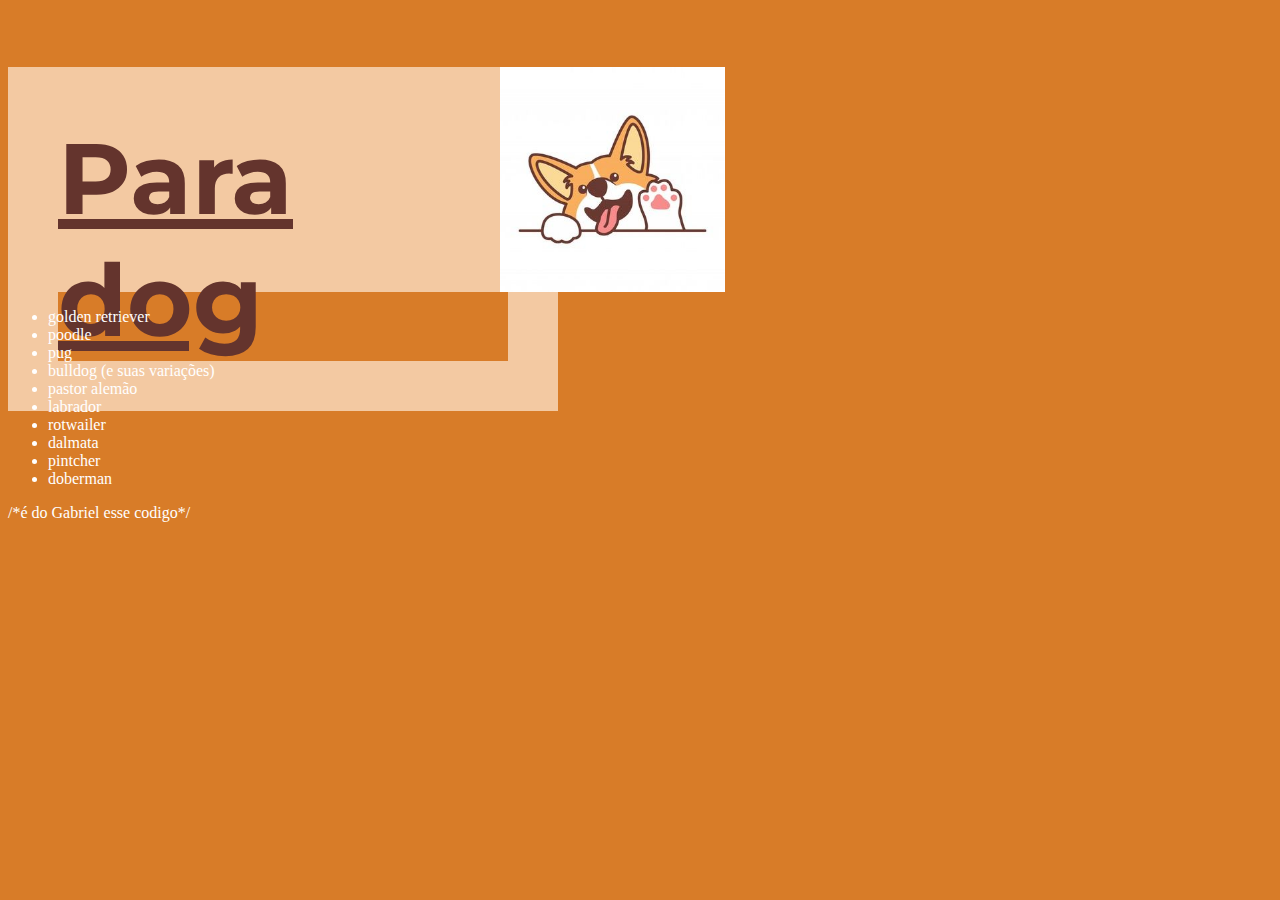
==== index.html @ 0bf9c3f7 "Add files via upload" ====
<!DOCTYPE html>
<html lang="en">
<head>
    <meta charset="UTF-8">
    <meta http-equiv="X-UA-Compatible" content="IE=edge">
    <meta name="viewport" content="width=device-width, initial-scale=1.0">
    <title>Site Gabriel</title>
    <link rel="stylesheet" href="styles.css">
    <link rel="preconnect" href="https://fonts.googleapis.com">
    <link rel="preconnect" href="https://fonts.gstatic.com" crossorigin>
    <link href="https://fonts.googleapis.com/css2?family=Montserrat:wght@300&display=swap" rel="stylesheet">
</head>
<body>
    <div id = quadrado1>
        <h1><u>Para dog</u></h1>
        <img src="./imagen.para dogs.jpg" id= imagem-do-dog>
    </div>

    <div id= textinho-do-lado>
        <ul>
            <li>golden retriever
            <li>poodle
            <li>pug
            <li>bulldog (e suas variações)
            <li>pastor alemão
            <li>labrador
            <li>rotwailer
            <li>dalmata
            <li>pintcher
            <li>doberman
        </ul>
    </div>
</body>
</html>

/*é do Gabriel esse codigo*/
---- styles.css ----
body{
    background-color:#D87C28;
    color:#FFFFFF;

 }

 h1{
    font-family: 'Montserrat', sans-serif;
    color:#64342D;
    font-size: 100px;
    border: 50px solid #F3C9A2
    

 }

#quadrado1{
    width: 550px;
    height: 225px;
    background-color: #F3C9A2;

}

#imagem-do-dog{
    position: absolute;
    width: 225px;
    height: 225px;
    left: 500px;
    top: 67px;
}

#textinho-do-lado{
    
}
 /*é do Gabriel*/
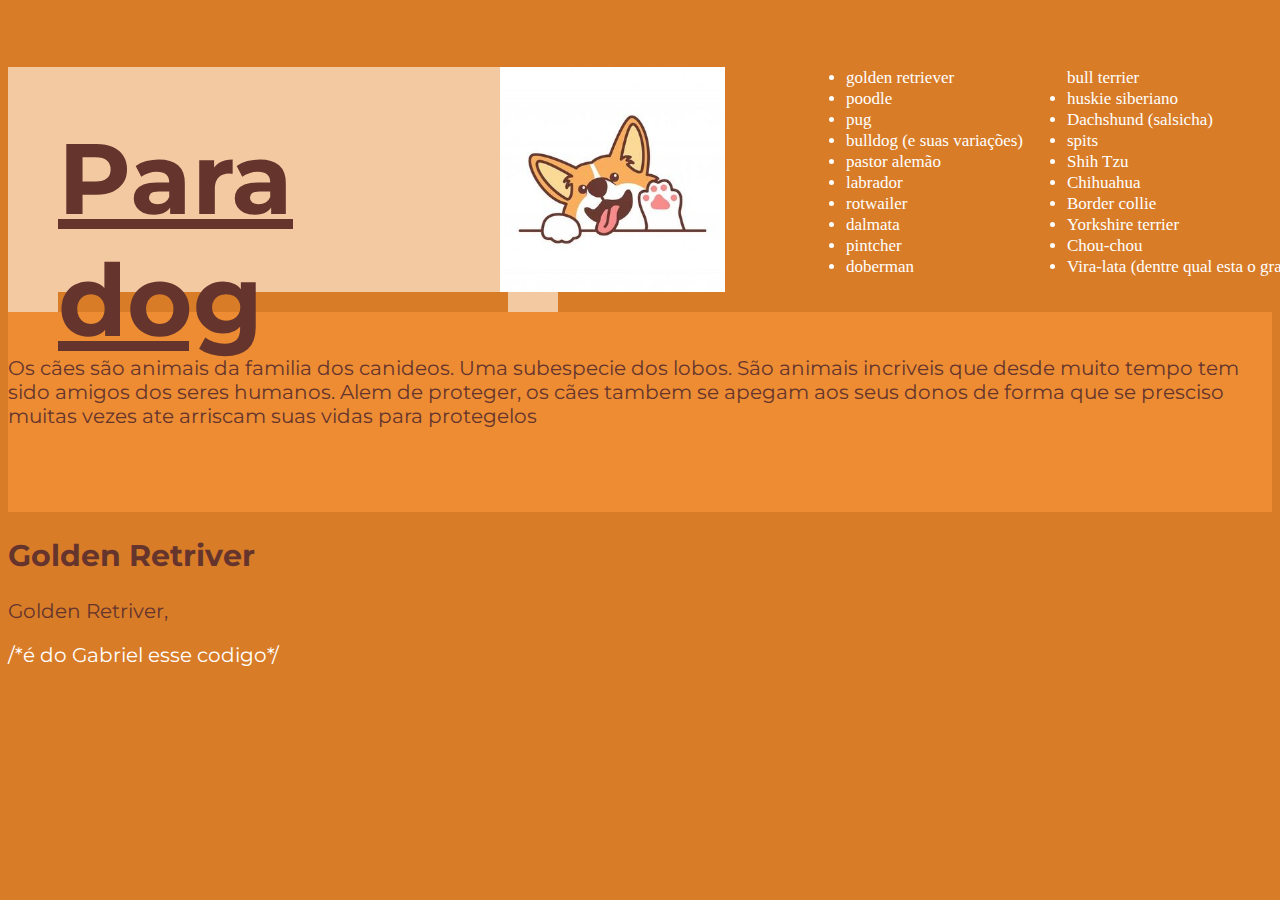
==== commit d35c5a3b: "Add files via upload" ====
--- a/index.html
+++ b/index.html
@@ -9,27 +9,60 @@
     <link rel="preconnect" href="https://fonts.googleapis.com">
     <link rel="preconnect" href="https://fonts.gstatic.com" crossorigin>
     <link href="https://fonts.googleapis.com/css2?family=Montserrat:wght@300&display=swap" rel="stylesheet">
+    <link rel="preconnect" href="https://fonts.googleapis.com">
+    <link rel="preconnect" href="https://fonts.gstatic.com" crossorigin>
+    <link href="https://fonts.googleapis.com/css2?family=Montserrat&display=swap" rel="stylesheet">
 </head>
 <body>
     <div id = quadrado1>
         <h1><u>Para dog</u></h1>
         <img src="./imagen.para dogs.jpg" id= imagem-do-dog>
     </div>
+        
+    <div id= textinho-do-lado>
+        <div id= textinho-do-lado1>
+            <ul>
+                <li>golden retriever</li>
+                <li>poodle</li>
+                <li>pug</li>
+                <li>bulldog (e suas variações)</li>
+                <li>pastor alemão</li>
+                <li>labrador</li>
+                <li>rotwailer</li>
+                <li>dalmata</li>
+                <li>pintcher</li>
+                <li>doberman</li>
+            </ul>
+        </div>
+        <div id= textinho-do-lado2>
+            <ul>
+                bull terrier
+                <li>huskie siberiano</li>
+                <li>Dachshund (salsicha)</li>
+                <li>spits</li>
+                <li>Shih Tzu</li>
+                <li>Chihuahua</li>
+                <li>Border collie</li>
+                <li>Yorkshire terrier</li>
+                <li>Chou-chou</li>
+                <li>Vira-lata (dentre qual esta o grandioso caramelo)</li>
+            </ul>
+        </div>
+    </div>
 
-    <div id= textinho-do-lado>
-        <ul>
-            <li>golden retriever
-            <li>poodle
-            <li>pug
-            <li>bulldog (e suas variações)
-            <li>pastor alemão
-            <li>labrador
-            <li>rotwailer
-            <li>dalmata
-            <li>pintcher
-            <li>doberman
-        </ul>
+    <div id="intro">
+        <p style=" color: #ED8C33">.</p>
+        <p>Os cães são animais da familia dos canideos. Uma subespecie dos lobos. São animais incriveis que desde muito tempo tem sido amigos dos seres
+            humanos. Alem de proteger, os cães tambem se apegam aos seus donos de forma que se presciso muitas vezes ate arriscam suas vidas para
+            protegelos</p>
     </div>
+    
+    <div id="golden">
+        <h2>Golden Retriver</h2>
+        <p>Golden Retriver, </p>
+    </div>
+
+
 </body>
 </html>
 
--- a/styles.css
+++ b/styles.css
@@ -1,7 +1,8 @@
 body{
     background-color:#D87C28;
     color:#FFFFFF;
-
+    font-size: 20px;
+    font-family: 'Montserrat', sans-serif;
  }
 
  h1{
@@ -28,7 +29,43 @@
     top: 67px;
 }
 
-#textinho-do-lado{
-    
+#textinho-do-lado1{
+    position: absolute;
+    width: 266px;
+    height: 210px;
+    left: 806px;
+    top: 50px;
+
+    font-family: 'Inter';
+    font-style: normal;
+    font-weight: 400;
+    font-size: 17px;
+    line-height: 21px;
 }
+
+#textinho-do-lado2{
+    position: absolute;
+    width: 400px;
+    height: 210px;
+    left: 1027px;
+    top: 50px;
+
+    font-family: 'Inter';
+    font-style: normal;
+    font-weight: 400;
+    font-size: 17px;
+    line-height: 21px;
+}
+
+#intro{
+    background-color: #ED8C33;
+    height: 200px;
+    color: #64342D;
+}
+
+#golden{
+    color: #64342D;
+
+}
+
  /*é do Gabriel*/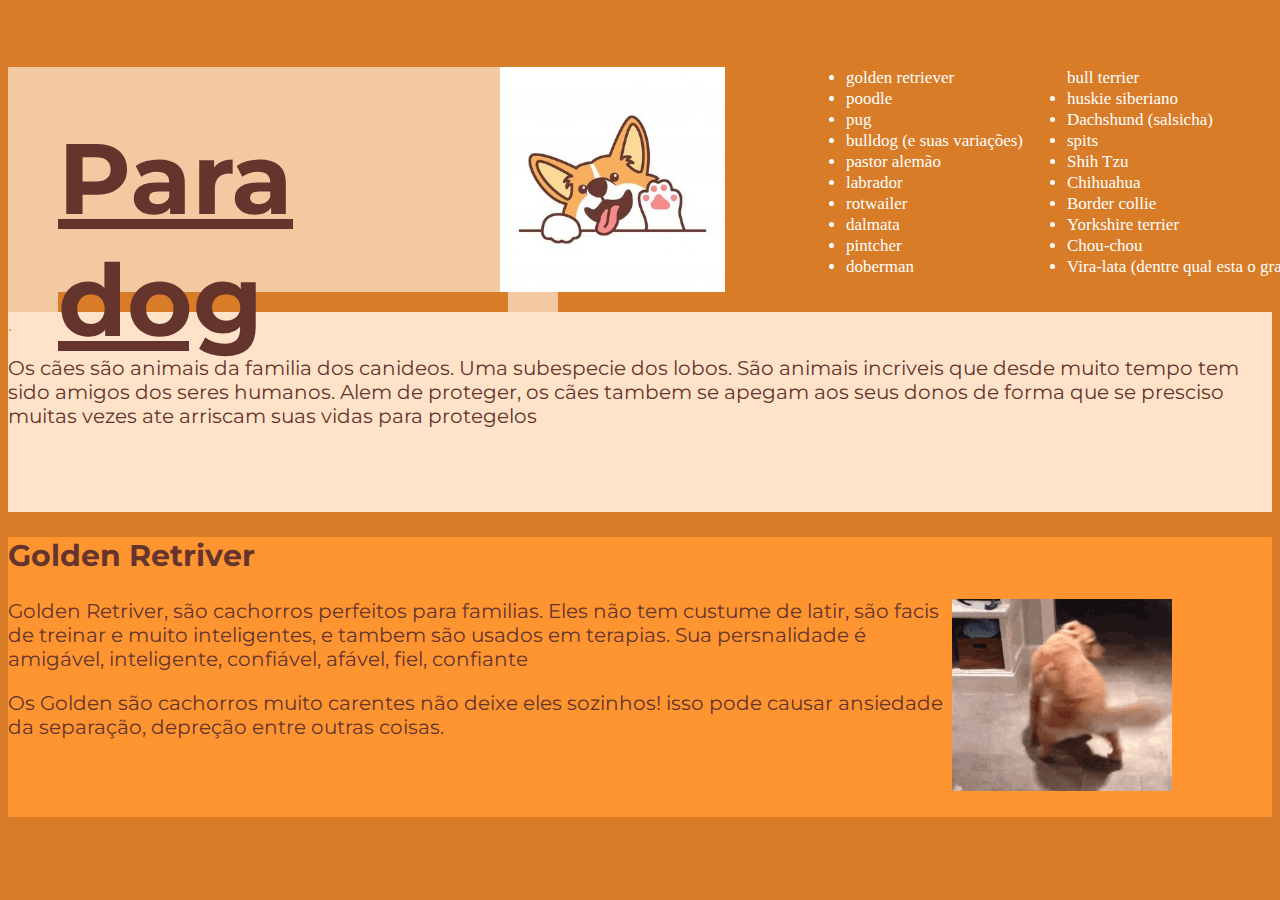
==== commit 95e043e5: "Add files via upload" ====
--- a/index.html
+++ b/index.html
@@ -58,12 +58,22 @@
     </div>
     
     <div id="golden">
-        <h2>Golden Retriver</h2>
-        <p>Golden Retriver, </p>
+            <h2 style="color: #64342D;">Golden Retriver</h2>
+            <img src="golden-retriever-dog.gif" id=" gif-golden" style="float: right;">
+
+            <p>Golden Retriver, são cachorros perfeitos para familias. Eles não tem custume de latir, são facis de treinar e muito inteligentes, e tambem são usados em terapias. Sua persnalidade é amigável, inteligente, confiável, afável, fiel, confiante</p>
+
+            <p>Os Golden são cachorros muito carentes não deixe eles sozinhos! isso pode causar ansiedade da separação, depreção entre outras coisas.
+                
+            </p>
+
+        
+            
+
+            
     </div>
 
+<!-- é do Gabriel esse codigo -->
 
 </body>
 </html>
-
-/*é do Gabriel esse codigo*/--- a/styles.css
+++ b/styles.css
@@ -58,13 +58,24 @@
 }
 
 #intro{
-    background-color: #ED8C33;
+    background-color: #ffe3c9;
     height: 200px;
     color: #64342D;
 }
 
 #golden{
+    background-color: #ff9531;
     color: #64342D;
+    /*color: #ffe3c9;#ED8C33;*/
+    padding-right: 100px;
+    height: 280px;
+
+}
+
+
+
+#gif-golden{
+    float: right;
 
 }
 
